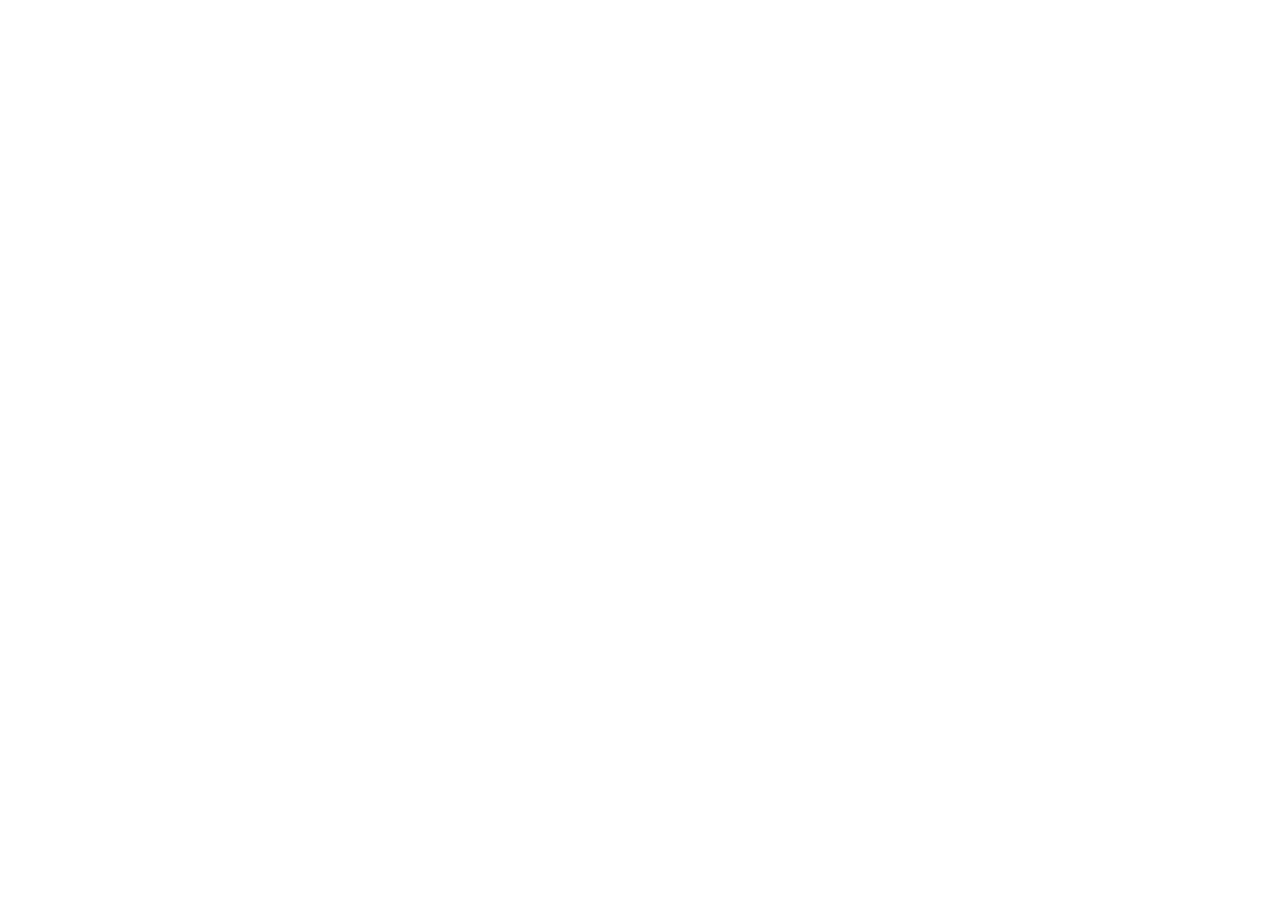
==== mail/index.html @ c4569855 "scaffolding" ====
<!DOCTYPE html>
<html lang="It">

<head>
    <meta charset="UTF-8">
    <meta http-equiv="X-UA-Compatible" content="IE=edge">
    <meta name="viewport" content="width=device-width, initial-scale=1.0">
    <!-- BOOTSTRAP CSS only -->
    <link href="https://cdn.jsdelivr.net/npm/bootstrap@5.2.2/dist/css/bootstrap.min.css" rel="stylesheet"
        integrity="sha384-Zenh87qX5JnK2Jl0vWa8Ck2rdkQ2Bzep5IDxbcnCeuOxjzrPF/et3URy9Bv1WTRi" crossorigin="anonymous">
    <!-- STYLE CSS -->
    <link rel="stylesheet" href="./css/style.css">
    <!-- TITLE -->
    <title>Mail</title>
</head>

<body>


    <!-- SCRIPT JS -->
    <script src="./js/script.js"></script>
</body>

</html>
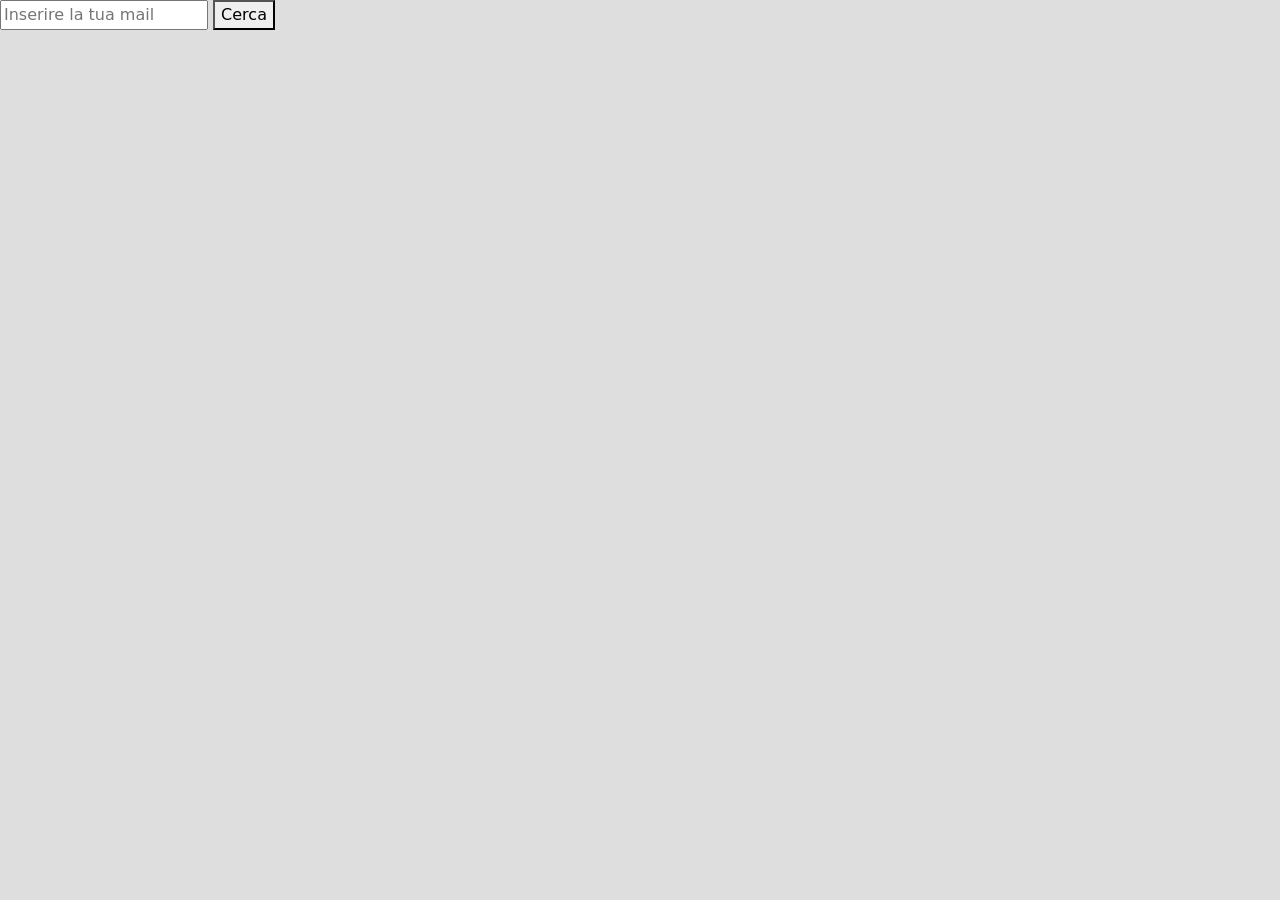
==== commit e0b48c6f: "non funziona il check" ====
--- a/mail/index.html
+++ b/mail/index.html
@@ -15,7 +15,11 @@
 </head>
 
 <body>
-
+    <div class="wrapper">
+        <input id="mail" type="email" placeholder="Inserire la tua mail">
+        <button id="my-btn">Cerca</button>
+        <p id="testo"></p>
+    </div>
 
     <!-- SCRIPT JS -->
     <script src="./js/script.js"></script>
--- a/mail/css/style.css
+++ b/mail/css/style.css
@@ -0,0 +1,5 @@
+.wrapper {
+    background-color: #dedede;
+    width: 100%;
+    height: 100vh;
+}
